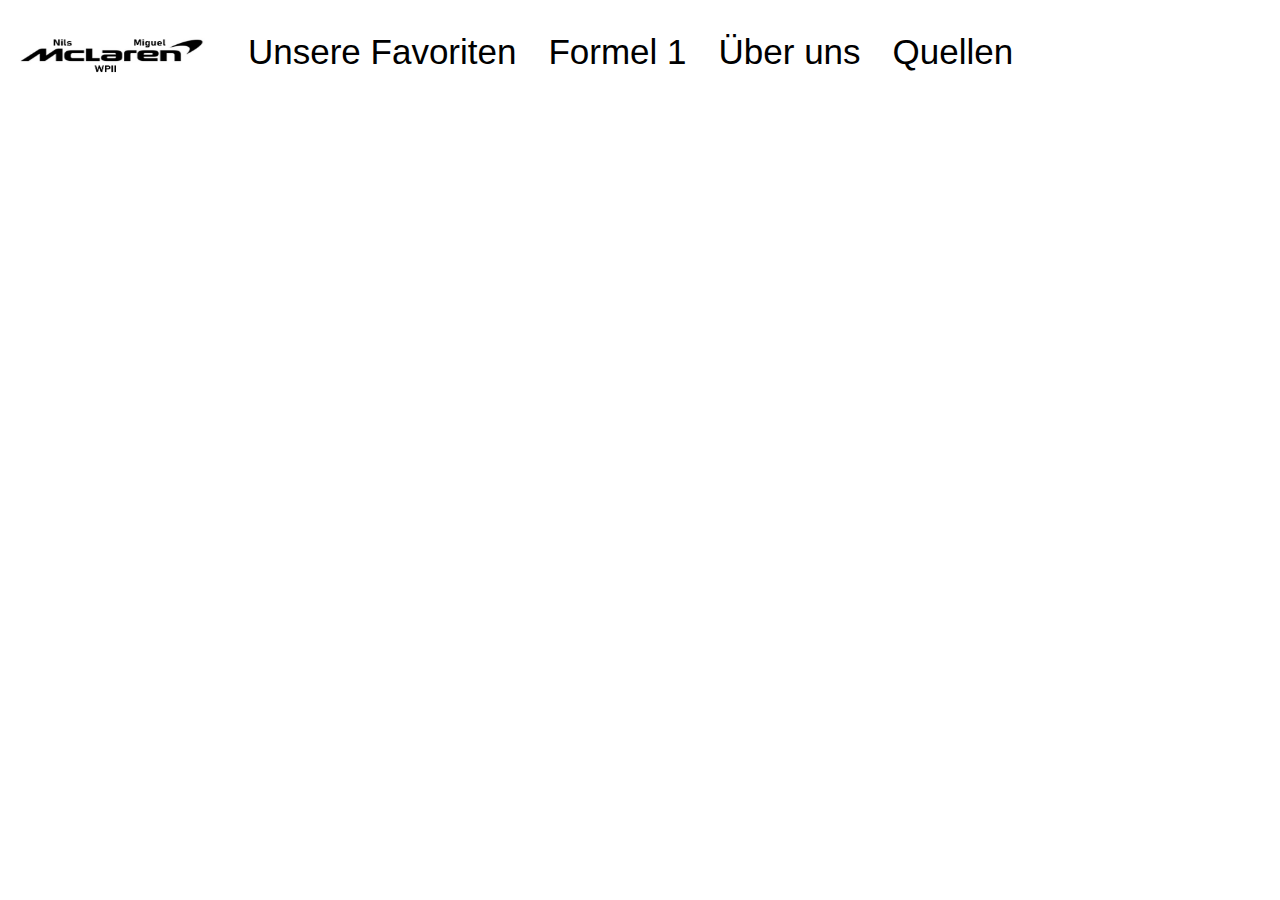
==== Projekt WPII Nils und Miguel/index.html @ 778b1306 "1 Version ( ohne Video )" ====
<!DOCTYPE html>
<html lang="en">
<head>
  <meta charset="UTF-8">
  <meta name="viewport" content="width=device-width, initial-scale=1.0">
  <link rel="stylesheet" href="style.css">
</head>
<body>
  <header>
    <div class="navbar">
      <a href="index.html"><img src="Grafiken/McLarenLogo1.png" width="200" height="70"></a>
      <div class="links"><a href="Unterseiten/Models.html">Unsere Favoriten</a>
      <a href="#contact" >Formel 1</a>
      <a href="Unterseiten/Quellen.html">Über uns</a></div>
      <a href="Unterseiten/Quellen.html">Quellen</a></div> 
    </div>
  </header>

  <div class="content">


</div>

<video autoplay muted loop>
  <source src="Grafiken/McLaren.webm" type="video/webm">
</video>








</body>
</html>
---- Projekt WPII Nils und Miguel/style.css ----
body {
    margin: 0;
    font-family: Arial, sans-serif;
    background-color: #ffffff;
    overflow: hidden;
  }

  .navbar {
    overflow: hidden;
    background-color: #FFFFFF;
    position: fixed;
    top: 0;
    width: 100%;
    z-index: 1000;
  }

  .navbar a {
    float: left;
    display: block;
    color: #f2f2f2;
    text-align: center;
    padding: 14px 16px;
    text-decoration: none;
  }

  .navbar a:hover {
    background-color: #FFFFFF;
    color: black;
  }

  .navbar .icon {
    display: none;
  }

  @media screen and (max-width: 600px) {
    .navbar a:not(:first-child) {display: none;}
    .navbar a.icon {
      float: right;
      display: block;
    }
  }

  .content {
    padding: 60px 16px;
  }

  video {
    position: fixed;
    top: 0;
    left: 0;
    width: 100%;
    height: 80%;
    object-fit: cover;
    z-index: -1; 
}

  .centered {
    font-size: 20px;
  }

  .navbar a {
    color: black;
    font-size: 35px;
  }
  .links {
    margin-top: 18px;
  }

  table {
    font-family: 'Times New Roman', Times, serif;
  }
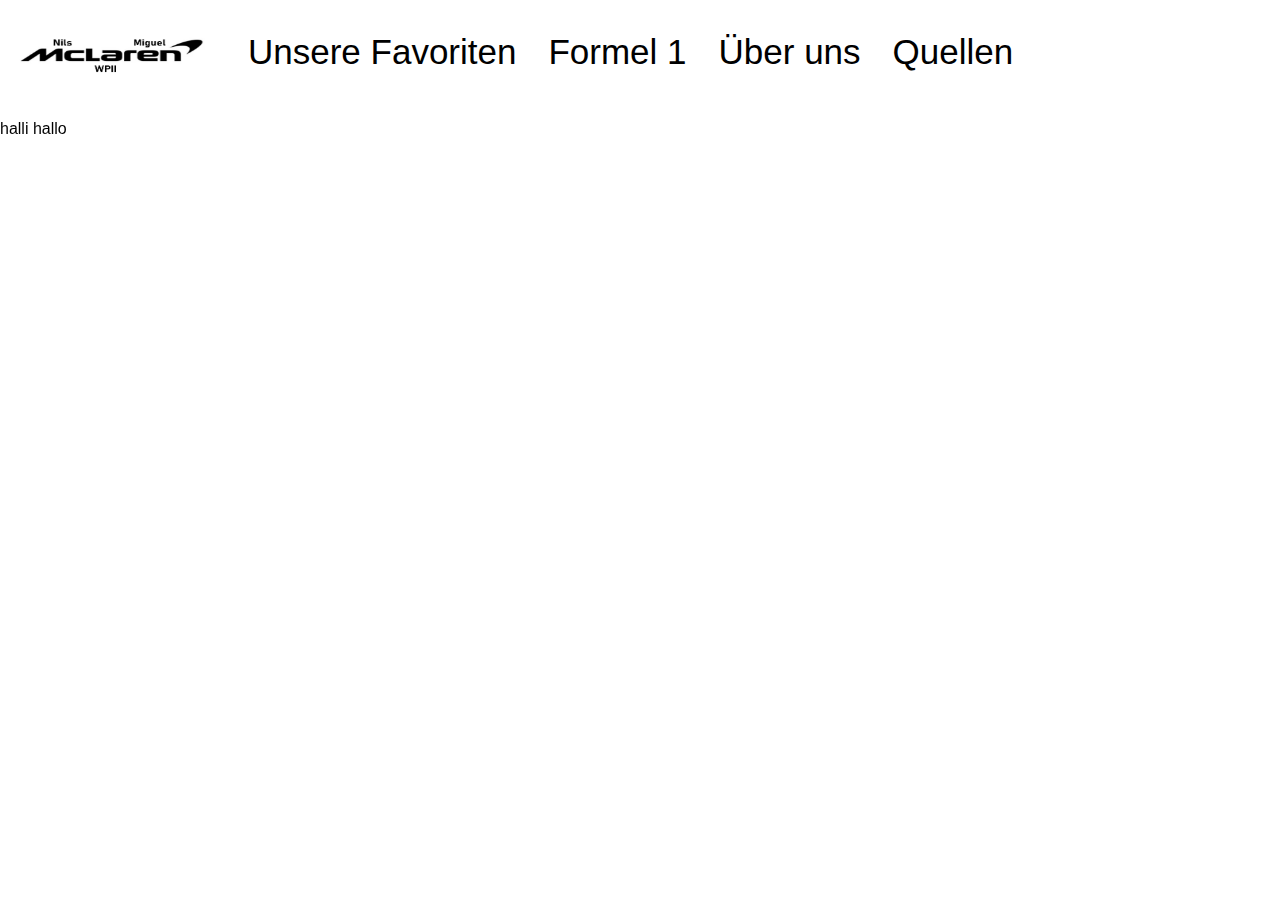
==== commit 0710866b: "Verstehen von Pull und Push" ====
--- a/Projekt WPII Nils und Miguel/index.html
+++ b/Projekt WPII Nils und Miguel/index.html
@@ -22,12 +22,12 @@
 </div>
 
 <video autoplay muted loop>
-  <source src="Grafiken/McLaren.webm" type="video/webm">
+  <source src="Grafiken/McLaren.mp4" type="video/mp4">
 </video>
 
 
 
-
+halli hallo
 
 
 
